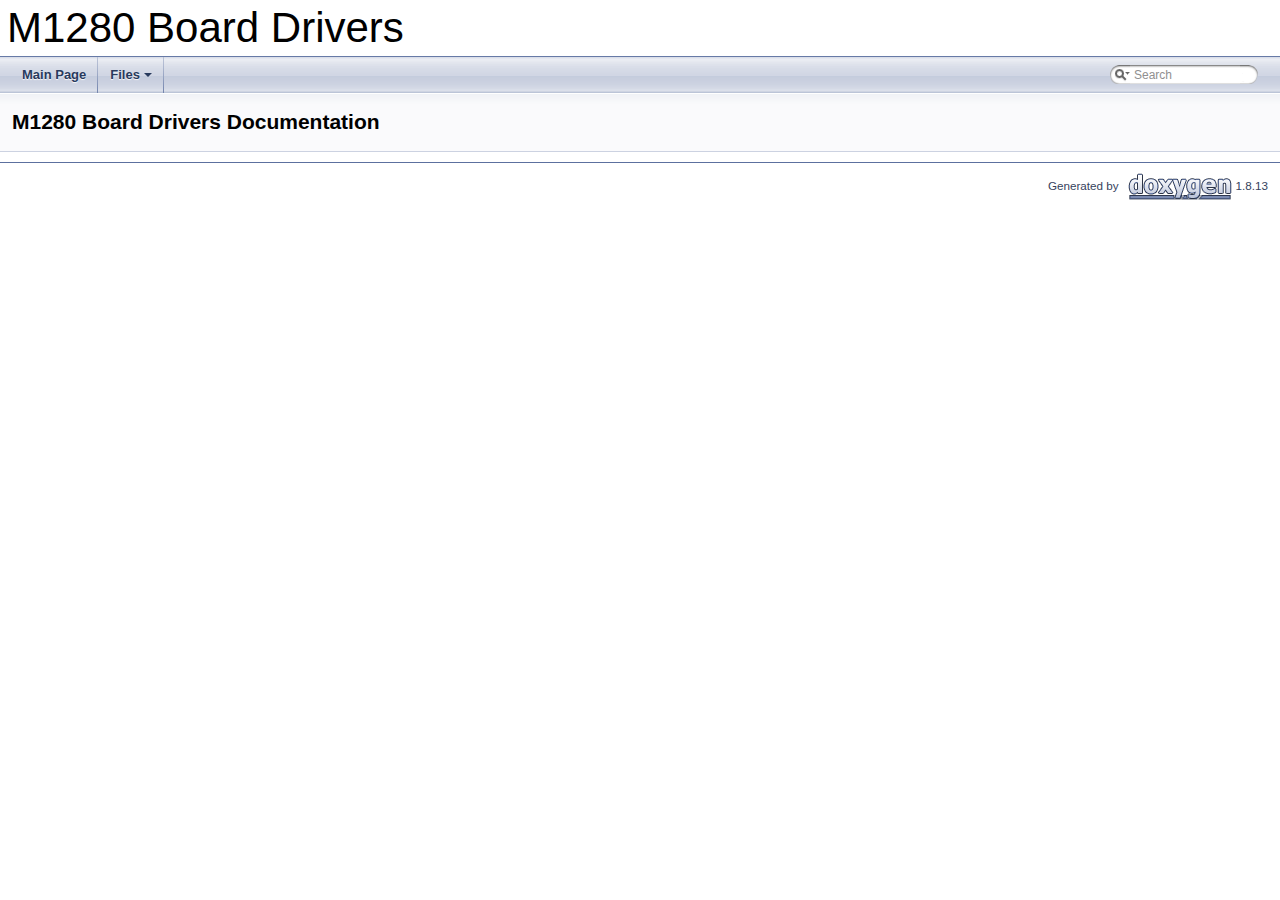
==== html/index.html @ ca5577d1 "Doxygen documentation generated" ====
<!DOCTYPE html PUBLIC "-//W3C//DTD XHTML 1.0 Transitional//EN" "http://www.w3.org/TR/xhtml1/DTD/xhtml1-transitional.dtd">
<html xmlns="http://www.w3.org/1999/xhtml">
<head>
<meta http-equiv="Content-Type" content="text/xhtml;charset=UTF-8"/>
<meta http-equiv="X-UA-Compatible" content="IE=9"/>
<meta name="generator" content="Doxygen 1.8.13"/>
<meta name="viewport" content="width=device-width, initial-scale=1"/>
<title>M1280 Board Drivers: Main Page</title>
<link href="tabs.css" rel="stylesheet" type="text/css"/>
<script type="text/javascript" src="jquery.js"></script>
<script type="text/javascript" src="dynsections.js"></script>
<link href="search/search.css" rel="stylesheet" type="text/css"/>
<script type="text/javascript" src="search/searchdata.js"></script>
<script type="text/javascript" src="search/search.js"></script>
<link href="doxygen.css" rel="stylesheet" type="text/css" />
</head>
<body>
<div id="top"><!-- do not remove this div, it is closed by doxygen! -->
<div id="titlearea">
<table cellspacing="0" cellpadding="0">
 <tbody>
 <tr style="height: 56px;">
  <td id="projectalign" style="padding-left: 0.5em;">
   <div id="projectname">M1280 Board Drivers
   </div>
  </td>
 </tr>
 </tbody>
</table>
</div>
<!-- end header part -->
<!-- Generated by Doxygen 1.8.13 -->
<script type="text/javascript">
var searchBox = new SearchBox("searchBox", "search",false,'Search');
</script>
<script type="text/javascript" src="menudata.js"></script>
<script type="text/javascript" src="menu.js"></script>
<script type="text/javascript">
$(function() {
  initMenu('',true,false,'search.php','Search');
  $(document).ready(function() { init_search(); });
});
</script>
<div id="main-nav"></div>
</div><!-- top -->
<!-- window showing the filter options -->
<div id="MSearchSelectWindow"
     onmouseover="return searchBox.OnSearchSelectShow()"
     onmouseout="return searchBox.OnSearchSelectHide()"
     onkeydown="return searchBox.OnSearchSelectKey(event)">
</div>

<!-- iframe showing the search results (closed by default) -->
<div id="MSearchResultsWindow">
<iframe src="javascript:void(0)" frameborder="0" 
        name="MSearchResults" id="MSearchResults">
</iframe>
</div>

<div class="header">
  <div class="headertitle">
<div class="title">M1280 Board Drivers Documentation</div>  </div>
</div><!--header-->
<div class="contents">
</div><!-- contents -->
<!-- start footer part -->
<hr class="footer"/><address class="footer"><small>
Generated by &#160;<a href="http://www.doxygen.org/index.html">
<img class="footer" src="doxygen.png" alt="doxygen"/>
</a> 1.8.13
</small></address>
</body>
</html>
---- html/tabs.css ----
.sm{position:relative;z-index:9999}.sm,.sm ul,.sm li{display:block;list-style:none;margin:0;padding:0;line-height:normal;direction:ltr;text-align:left;-webkit-tap-highlight-color:rgba(0,0,0,0)}.sm-rtl,.sm-rtl ul,.sm-rtl li{direction:rtl;text-align:right}.sm>li>h1,.sm>li>h2,.sm>li>h3,.sm>li>h4,.sm>li>h5,.sm>li>h6{margin:0;padding:0}.sm ul{display:none}.sm li,.sm a{position:relative}.sm a{display:block}.sm a.disabled{cursor:not-allowed}.sm:after{content:"\00a0";display:block;height:0;font:0/0 serif;clear:both;visibility:hidden;overflow:hidden}.sm,.sm *,.sm *:before,.sm *:after{-moz-box-sizing:border-box;-webkit-box-sizing:border-box;box-sizing:border-box}#doc-content{overflow:auto;display:block;padding:0;margin:0;-webkit-overflow-scrolling:touch}.sm-dox{background-image:url("tab_b.png")}.sm-dox a,.sm-dox a:focus,.sm-dox a:hover,.sm-dox a:active{padding:0 12px;padding-right:43px;font-family:"Lucida Grande","Geneva","Helvetica",Arial,sans-serif;font-size:13px;font-weight:bold;line-height:36px;text-decoration:none;text-shadow:0 1px 1px rgba(255,255,255,0.9);color:#283a5d;outline:0}.sm-dox a:hover{background-image:url("tab_a.png");background-repeat:repeat-x;color:white;text-shadow:0 1px 1px black}.sm-dox a.current{color:#d23600}.sm-dox a.disabled{color:#bbb}.sm-dox a span.sub-arrow{position:absolute;top:50%;margin-top:-14px;left:auto;right:3px;width:28px;height:28px;overflow:hidden;font:bold 12px/28px monospace!important;text-align:center;text-shadow:none;background:rgba(255,255,255,0.5);-moz-border-radius:5px;-webkit-border-radius:5px;border-radius:5px}.sm-dox a.highlighted span.sub-arrow:before{display:block;content:'-'}.sm-dox>li:first-child>a,.sm-dox>li:first-child>:not(ul) a{-moz-border-radius:5px 5px 0 0;-webkit-border-radius:5px;border-radius:5px 5px 0 0}.sm-dox>li:last-child>a,.sm-dox>li:last-child>*:not(ul) a,.sm-dox>li:last-child>ul,.sm-dox>li:last-child>ul>li:last-child>a,.sm-dox>li:last-child>ul>li:last-child>*:not(ul) a,.sm-dox>li:last-child>ul>li:last-child>ul,.sm-dox>li:last-child>ul>li:last-child>ul>li:last-child>a,.sm-dox>li:last-child>ul>li:last-child>ul>li:last-child>*:not(ul) a,.sm-dox>li:last-child>ul>li:last-child>ul>li:last-child>ul,.sm-dox>li:last-child>ul>li:last-child>ul>li:last-child>ul>li:last-child>a,.sm-dox>li:last-child>ul>li:last-child>ul>li:last-child>ul>li:last-child>*:not(ul) a,.sm-dox>li:last-child>ul>li:last-child>ul>li:last-child>ul>li:last-child>ul,.sm-dox>li:last-child>ul>li:last-child>ul>li:last-child>ul>li:last-child>ul>li:last-child>a,.sm-dox>li:last-child>ul>li:last-child>ul>li:last-child>ul>li:last-child>ul>li:last-child>*:not(ul) a,.sm-dox>li:last-child>ul>li:last-child>ul>li:last-child>ul>li:last-child>ul>li:last-child>ul{-moz-border-radius:0 0 5px 5px;-webkit-border-radius:0;border-radius:0 0 5px 5px}.sm-dox>li:last-child>a.highlighted,.sm-dox>li:last-child>*:not(ul) a.highlighted,.sm-dox>li:last-child>ul>li:last-child>a.highlighted,.sm-dox>li:last-child>ul>li:last-child>*:not(ul) a.highlighted,.sm-dox>li:last-child>ul>li:last-child>ul>li:last-child>a.highlighted,.sm-dox>li:last-child>ul>li:last-child>ul>li:last-child>*:not(ul) a.highlighted,.sm-dox>li:last-child>ul>li:last-child>ul>li:last-child>ul>li:last-child>a.highlighted,.sm-dox>li:last-child>ul>li:last-child>ul>li:last-child>ul>li:last-child>*:not(ul) a.highlighted,.sm-dox>li:last-child>ul>li:last-child>ul>li:last-child>ul>li:last-child>ul>li:last-child>a.highlighted,.sm-dox>li:last-child>ul>li:last-child>ul>li:last-child>ul>li:last-child>ul>li:last-child>*:not(ul) a.highlighted{-moz-border-radius:0;-webkit-border-radius:0;border-radius:0}.sm-dox ul{background:rgba(162,162,162,0.1)}.sm-dox ul a,.sm-dox ul a:focus,.sm-dox ul a:hover,.sm-dox ul a:active{font-size:12px;border-left:8px solid transparent;line-height:36px;text-shadow:none;background-color:white;background-image:none}.sm-dox ul a:hover{background-image:url("tab_a.png");background-repeat:repeat-x;color:white;text-shadow:0 1px 1px black}.sm-dox ul ul a,.sm-dox ul ul a:hover,.sm-dox ul ul a:focus,.sm-dox ul ul a:active{border-left:16px solid transparent}.sm-dox ul ul ul a,.sm-dox ul ul ul a:hover,.sm-dox ul ul ul a:focus,.sm-dox ul ul ul a:active{border-left:24px solid transparent}.sm-dox ul ul ul ul a,.sm-dox ul ul ul ul a:hover,.sm-dox ul ul ul ul a:focus,.sm-dox ul ul ul ul a:active{border-left:32px solid transparent}.sm-dox ul ul ul ul ul a,.sm-dox ul ul ul ul ul a:hover,.sm-dox ul ul ul ul ul a:focus,.sm-dox ul ul ul ul ul a:active{border-left:40px solid transparent}@media(min-width:768px){.sm-dox ul{position:absolute;width:12em}.sm-dox li{float:left}.sm-dox.sm-rtl li{float:right}.sm-dox ul li,.sm-dox.sm-rtl ul li,.sm-dox.sm-vertical li{float:none}.sm-dox a{white-space:nowrap}.sm-dox ul a,.sm-dox.sm-vertical a{white-space:normal}.sm-dox .sm-nowrap>li>a,.sm-dox .sm-nowrap>li>:not(ul) a{white-space:nowrap}.sm-dox{padding:0 10px;background-image:url("tab_b.png");line-height:36px}.sm-dox a span.sub-arrow{top:50%;margin-top:-2px;right:12px;width:0;height:0;border-width:4px;border-style:solid dashed dashed dashed;border-color:#283a5d transparent transparent transparent;background:transparent;-moz-border-radius:0;-webkit-border-radius:0;border-radius:0}.sm-dox a,.sm-dox a:focus,.sm-dox a:active,.sm-dox a:hover,.sm-dox a.highlighted{padding:0 12px;background-image:url("tab_s.png");background-repeat:no-repeat;background-position:right;-moz-border-radius:0!important;-webkit-border-radius:0;border-radius:0!important}.sm-dox a:hover{background-image:url("tab_a.png");background-repeat:repeat-x;color:white;text-shadow:0 1px 1px black}.sm-dox a:hover span.sub-arrow{border-color:white transparent transparent transparent}.sm-dox a.has-submenu{padding-right:24px}.sm-dox li{border-top:0}.sm-dox>li>ul:before,.sm-dox>li>ul:after{content:'';position:absolute;top:-18px;left:30px;width:0;height:0;overflow:hidden;border-width:9px;border-style:dashed dashed solid dashed;border-color:transparent transparent #bbb transparent}.sm-dox>li>ul:after{top:-16px;left:31px;border-width:8px;border-color:transparent transparent #fff transparent}.sm-dox ul{border:1px solid #bbb;padding:5px 0;background:#fff;-moz-border-radius:5px!important;-webkit-border-radius:5px;border-radius:5px!important;-moz-box-shadow:0 5px 9px rgba(0,0,0,0.2);-webkit-box-shadow:0 5px 9px rgba(0,0,0,0.2);box-shadow:0 5px 9px rgba(0,0,0,0.2)}.sm-dox ul a span.sub-arrow{right:8px;top:50%;margin-top:-5px;border-width:5px;border-color:transparent transparent transparent #555;border-style:dashed dashed dashed solid}.sm-dox ul a,.sm-dox ul a:hover,.sm-dox ul a:focus,.sm-dox ul a:active,.sm-dox ul a.highlighted{color:#555;background-image:none;border:0!important;color:#555;background-image:none}.sm-dox ul a:hover{background-image:url("tab_a.png");background-repeat:repeat-x;color:white;text-shadow:0 1px 1px black}.sm-dox ul a:hover span.sub-arrow{border-color:transparent transparent transparent white}.sm-dox span.scroll-up,.sm-dox span.scroll-down{position:absolute;display:none;visibility:hidden;overflow:hidden;background:#fff;height:36px}.sm-dox span.scroll-up:hover,.sm-dox span.scroll-down:hover{background:#eee}.sm-dox span.scroll-up:hover span.scroll-up-arrow,.sm-dox span.scroll-up:hover span.scroll-down-arrow{border-color:transparent transparent #d23600 transparent}.sm-dox span.scroll-down:hover span.scroll-down-arrow{border-color:#d23600 transparent transparent transparent}.sm-dox span.scroll-up-arrow,.sm-dox span.scroll-down-arrow{position:absolute;top:0;left:50%;margin-left:-6px;width:0;height:0;overflow:hidden;border-width:6px;border-style:dashed dashed solid dashed;border-color:transparent transparent #555 transparent}.sm-dox span.scroll-down-arrow{top:8px;border-style:solid dashed dashed dashed;border-color:#555 transparent transparent transparent}.sm-dox.sm-rtl a.has-submenu{padding-right:12px;padding-left:24px}.sm-dox.sm-rtl a span.sub-arrow{right:auto;left:12px}.sm-dox.sm-rtl.sm-vertical a.has-submenu{padding:10px 20px}.sm-dox.sm-rtl.sm-vertical a span.sub-arrow{right:auto;left:8px;border-style:dashed solid dashed dashed;border-color:transparent #555 transparent transparent}.sm-dox.sm-rtl>li>ul:before{left:auto;right:30px}.sm-dox.sm-rtl>li>ul:after{left:auto;right:31px}.sm-dox.sm-rtl ul a.has-submenu{padding:10px 20px!important}.sm-dox.sm-rtl ul a span.sub-arrow{right:auto;left:8px;border-style:dashed solid dashed dashed;border-color:transparent #555 transparent transparent}.sm-dox.sm-vertical{padding:10px 0;-moz-border-radius:5px;-webkit-border-radius:5px;border-radius:5px}.sm-dox.sm-vertical a{padding:10px 20px}.sm-dox.sm-vertical a:hover,.sm-dox.sm-vertical a:focus,.sm-dox.sm-vertical a:active,.sm-dox.sm-vertical a.highlighted{background:#fff}.sm-dox.sm-vertical a.disabled{background-image:url("tab_b.png")}.sm-dox.sm-vertical a span.sub-arrow{right:8px;top:50%;margin-top:-5px;border-width:5px;border-style:dashed dashed dashed solid;border-color:transparent transparent transparent #555}.sm-dox.sm-vertical>li>ul:before,.sm-dox.sm-vertical>li>ul:after{display:none}.sm-dox.sm-vertical ul a{padding:10px 20px}.sm-dox.sm-vertical ul a:hover,.sm-dox.sm-vertical ul a:focus,.sm-dox.sm-vertical ul a:active,.sm-dox.sm-vertical ul a.highlighted{background:#eee}.sm-dox.sm-vertical ul a.disabled{background:#fff}}
---- html/search/search.css ----
/*---------------- Search Box */

#FSearchBox {
    float: left;
}

#MSearchBox {
    white-space : nowrap;
    float: none;
    margin-top: 8px;
    right: 0px;
    width: 170px;
    height: 24px;
    z-index: 102;
}

#MSearchBox .left
{
    display:block;
    position:absolute;
    left:10px;
    width:20px;
    height:19px;
    background:url('search_l.png') no-repeat;
    background-position:right;
}

#MSearchSelect {
    display:block;
    position:absolute;
    width:20px;
    height:19px;
}

.left #MSearchSelect {
    left:4px;
}

.right #MSearchSelect {
    right:5px;
}

#MSearchField {
    display:block;
    position:absolute;
    height:19px;
    background:url('search_m.png') repeat-x;
    border:none;
    width:115px;
    margin-left:20px;
    padding-left:4px;
    color: #909090;
    outline: none;
    font: 9pt Arial, Verdana, sans-serif;
    -webkit-border-radius: 0px;
}

#FSearchBox #MSearchField {
    margin-left:15px;
}

#MSearchBox .right {
    display:block;
    position:absolute;
    right:10px;
    top:8px;
    width:20px;
    height:19px;
    background:url('search_r.png') no-repeat;
    background-position:left;
}

#MSearchClose {
    display: none;
    position: absolute;
    top: 4px;
    background : none;
    border: none;
    margin: 0px 4px 0px 0px;
    padding: 0px 0px;
    outline: none;
}

.left #MSearchClose {
    left: 6px;
}

.right #MSearchClose {
    right: 2px;
}

.MSearchBoxActive #MSearchField {
    color: #000000;
}

/*---------------- Search filter selection */

#MSearchSelectWindow {
    display: none;
    position: absolute;
    left: 0; top: 0;
    border: 1px solid #9DAAC6;
    background-color: #FAFAFC;
    z-index: 10001;
    padding-top: 4px;
    padding-bottom: 4px;
    -moz-border-radius: 4px;
    -webkit-border-top-left-radius: 4px;
    -webkit-border-top-right-radius: 4px;
    -webkit-border-bottom-left-radius: 4px;
    -webkit-border-bottom-right-radius: 4px;
    -webkit-box-shadow: 5px 5px 5px rgba(0, 0, 0, 0.15);
}

.SelectItem {
    font: 8pt Arial, Verdana, sans-serif;
    padding-left:  2px;
    padding-right: 12px;
    border: 0px;
}

span.SelectionMark {
    margin-right: 4px;
    font-family: monospace;
    outline-style: none;
    text-decoration: none;
}

a.SelectItem {
    display: block;
    outline-style: none;
    color: #000000; 
    text-decoration: none;
    padding-left:   6px;
    padding-right: 12px;
}

a.SelectItem:focus,
a.SelectItem:active {
    color: #000000; 
    outline-style: none;
    text-decoration: none;
}

a.SelectItem:hover {
    color: #FFFFFF;
    background-color: #4D5D83;
    outline-style: none;
    text-decoration: none;
    cursor: pointer;
    display: block;
}

/*---------------- Search results window */

iframe#MSearchResults {
    width: 60ex;
    height: 15em;
}

#MSearchResultsWindow {
    display: none;
    position: absolute;
    left: 0; top: 0;
    border: 1px solid #000;
    background-color: #F0F2F6;
    z-index:10000;
}

/* ----------------------------------- */


#SRIndex {
    clear:both; 
    padding-bottom: 15px;
}

.SREntry {
    font-size: 10pt;
    padding-left: 1ex;
}

.SRPage .SREntry {
    font-size: 8pt;
    padding: 1px 5px;
}

body.SRPage {
    margin: 5px 2px;
}

.SRChildren {
    padding-left: 3ex; padding-bottom: .5em 
}

.SRPage .SRChildren {
    display: none;
}

.SRSymbol {
    font-weight: bold; 
    color: #52648D;
    font-family: Arial, Verdana, sans-serif;
    text-decoration: none;
    outline: none;
}

a.SRScope {
    display: block;
    color: #52648D; 
    font-family: Arial, Verdana, sans-serif;
    text-decoration: none;
    outline: none;
}

a.SRSymbol:focus, a.SRSymbol:active,
a.SRScope:focus, a.SRScope:active {
    text-decoration: underline;
}

span.SRScope {
    padding-left: 4px;
}

.SRPage .SRStatus {
    padding: 2px 5px;
    font-size: 8pt;
    font-style: italic;
}

.SRResult {
    display: none;
}

DIV.searchresults {
    margin-left: 10px;
    margin-right: 10px;
}

/*---------------- External search page results */

.searchresult {
    background-color: #F2F3F7;
}

.pages b {
   color: white;
   padding: 5px 5px 3px 5px;
   background-image: url("../tab_a.png");
   background-repeat: repeat-x;
   text-shadow: 0 1px 1px #000000;
}

.pages {
    line-height: 17px;
    margin-left: 4px;
    text-decoration: none;
}

.hl {
    font-weight: bold;
}

#searchresults {
    margin-bottom: 20px;
}

.searchpages {
    margin-top: 10px;
}
---- html/doxygen.css ----
/* The standard CSS for doxygen 1.8.13 */

body, table, div, p, dl {
	font: 400 14px/22px Roboto,sans-serif;
}

p.reference, p.definition {
	font: 400 14px/22px Roboto,sans-serif;
}

/* @group Heading Levels */

h1.groupheader {
	font-size: 150%;
}

.title {
	font: 400 14px/28px Roboto,sans-serif;
	font-size: 150%;
	font-weight: bold;
	margin: 10px 2px;
}

h2.groupheader {
	border-bottom: 1px solid #96A3C1;
	color: #435274;
	font-size: 150%;
	font-weight: normal;
	margin-top: 1.75em;
	padding-top: 8px;
	padding-bottom: 4px;
	width: 100%;
}

h3.groupheader {
	font-size: 100%;
}

h1, h2, h3, h4, h5, h6 {
	-webkit-transition: text-shadow 0.5s linear;
	-moz-transition: text-shadow 0.5s linear;
	-ms-transition: text-shadow 0.5s linear;
	-o-transition: text-shadow 0.5s linear;
	transition: text-shadow 0.5s linear;
	margin-right: 15px;
}

h1.glow, h2.glow, h3.glow, h4.glow, h5.glow, h6.glow {
	text-shadow: 0 0 15px cyan;
}

dt {
	font-weight: bold;
}

div.multicol {
	-moz-column-gap: 1em;
	-webkit-column-gap: 1em;
	-moz-column-count: 3;
	-webkit-column-count: 3;
}

p.startli, p.startdd {
	margin-top: 2px;
}

p.starttd {
	margin-top: 0px;
}

p.endli {
	margin-bottom: 0px;
}

p.enddd {
	margin-bottom: 4px;
}

p.endtd {
	margin-bottom: 2px;
}

/* @end */

caption {
	font-weight: bold;
}

span.legend {
        font-size: 70%;
        text-align: center;
}

h3.version {
        font-size: 90%;
        text-align: center;
}

div.qindex, div.navtab{
	background-color: #EEF0F5;
	border: 1px solid #AFB9D0;
	text-align: center;
}

div.qindex, div.navpath {
	width: 100%;
	line-height: 140%;
}

div.navtab {
	margin-right: 15px;
}

/* @group Link Styling */

a {
	color: #4D5D83;
	font-weight: normal;
	text-decoration: none;
}

.contents a:visited {
	color: #586B97;
}

a:hover {
	text-decoration: underline;
}

a.qindex {
	font-weight: bold;
}

a.qindexHL {
	font-weight: bold;
	background-color: #A8B3CC;
	color: #ffffff;
	border: 1px double #95A2C1;
}

.contents a.qindexHL:visited {
        color: #ffffff;
}

a.el {
	font-weight: bold;
}

a.elRef {
}

a.code, a.code:visited, a.line, a.line:visited {
	color: #4665A2; 
}

a.codeRef, a.codeRef:visited, a.lineRef, a.lineRef:visited {
	color: #4665A2; 
}

/* @end */

dl.el {
	margin-left: -1cm;
}

pre.fragment {
        border: 1px solid #C4CFE5;
        background-color: #FBFCFD;
        padding: 4px 6px;
        margin: 4px 8px 4px 2px;
        overflow: auto;
        word-wrap: break-word;
        font-size:  9pt;
        line-height: 125%;
        font-family: monospace, fixed;
        font-size: 105%;
}

div.fragment {
        padding: 0px;
        margin: 4px 8px 4px 2px;
	background-color: #FCFCFD;
	border: 1px solid #CCD2E1;
}

div.line {
	font-family: monospace, fixed;
        font-size: 13px;
	min-height: 13px;
	line-height: 1.0;
	text-wrap: unrestricted;
	white-space: -moz-pre-wrap; /* Moz */
	white-space: -pre-wrap;     /* Opera 4-6 */
	white-space: -o-pre-wrap;   /* Opera 7 */
	white-space: pre-wrap;      /* CSS3  */
	word-wrap: break-word;      /* IE 5.5+ */
	text-indent: -53px;
	padding-left: 53px;
	padding-bottom: 0px;
	margin: 0px;
	-webkit-transition-property: background-color, box-shadow;
	-webkit-transition-duration: 0.5s;
	-moz-transition-property: background-color, box-shadow;
	-moz-transition-duration: 0.5s;
	-ms-transition-property: background-color, box-shadow;
	-ms-transition-duration: 0.5s;
	-o-transition-property: background-color, box-shadow;
	-o-transition-duration: 0.5s;
	transition-property: background-color, box-shadow;
	transition-duration: 0.5s;
}

div.line:after {
    content:"\000A";
    white-space: pre;
}

div.line.glow {
	background-color: cyan;
	box-shadow: 0 0 10px cyan;
}


span.lineno {
	padding-right: 4px;
	text-align: right;
	border-right: 2px solid #0F0;
	background-color: #E8E8E8;
        white-space: pre;
}
span.lineno a {
	background-color: #D8D8D8;
}

span.lineno a:hover {
	background-color: #C8C8C8;
}

.lineno {
	-webkit-touch-callout: none;
	-webkit-user-select: none;
	-khtml-user-select: none;
	-moz-user-select: none;
	-ms-user-select: none;
	user-select: none;
}

div.ah, span.ah {
	background-color: black;
	font-weight: bold;
	color: #ffffff;
	margin-bottom: 3px;
	margin-top: 3px;
	padding: 0.2em;
	border: solid thin #333;
	border-radius: 0.5em;
	-webkit-border-radius: .5em;
	-moz-border-radius: .5em;
	box-shadow: 2px 2px 3px #999;
	-webkit-box-shadow: 2px 2px 3px #999;
	-moz-box-shadow: rgba(0, 0, 0, 0.15) 2px 2px 2px;
	background-image: -webkit-gradient(linear, left top, left bottom, from(#eee), to(#000),color-stop(0.3, #444));
	background-image: -moz-linear-gradient(center top, #eee 0%, #444 40%, #000 110%);
}

div.classindex ul {
        list-style: none;
        padding-left: 0;
}

div.classindex span.ai {
        display: inline-block;
}

div.groupHeader {
	margin-left: 16px;
	margin-top: 12px;
	font-weight: bold;
}

div.groupText {
	margin-left: 16px;
	font-style: italic;
}

body {
	background-color: white;
	color: black;
        margin: 0;
}

div.contents {
	margin-top: 10px;
	margin-left: 12px;
	margin-right: 8px;
}

td.indexkey {
	background-color: #EEF0F5;
	font-weight: bold;
	border: 1px solid #CCD2E1;
	margin: 2px 0px 2px 0;
	padding: 2px 10px;
        white-space: nowrap;
        vertical-align: top;
}

td.indexvalue {
	background-color: #EEF0F5;
	border: 1px solid #CCD2E1;
	padding: 2px 10px;
	margin: 2px 0px;
}

tr.memlist {
	background-color: #F0F2F6;
}

p.formulaDsp {
	text-align: center;
}

img.formulaDsp {
	
}

img.formulaInl {
	vertical-align: middle;
}

div.center {
	text-align: center;
        margin-top: 0px;
        margin-bottom: 0px;
        padding: 0px;
}

div.center img {
	border: 0px;
}

address.footer {
	text-align: right;
	padding-right: 12px;
}

img.footer {
	border: 0px;
	vertical-align: middle;
}

/* @group Code Colorization */

span.keyword {
	color: #008000
}

span.keywordtype {
	color: #604020
}

span.keywordflow {
	color: #e08000
}

span.comment {
	color: #800000
}

span.preprocessor {
	color: #806020
}

span.stringliteral {
	color: #002080
}

span.charliteral {
	color: #008080
}

span.vhdldigit { 
	color: #ff00ff 
}

span.vhdlchar { 
	color: #000000 
}

span.vhdlkeyword { 
	color: #700070 
}

span.vhdllogic { 
	color: #ff0000 
}

blockquote {
        background-color: #F8F9FB;
        border-left: 2px solid #A8B3CC;
        margin: 0 24px 0 4px;
        padding: 0 12px 0 16px;
}

/* @end */

/*
.search {
	color: #003399;
	font-weight: bold;
}

form.search {
	margin-bottom: 0px;
	margin-top: 0px;
}

input.search {
	font-size: 75%;
	color: #000080;
	font-weight: normal;
	background-color: #e8eef2;
}
*/

td.tiny {
	font-size: 75%;
}

.dirtab {
	padding: 4px;
	border-collapse: collapse;
	border: 1px solid #AFB9D0;
}

th.dirtab {
	background: #EEF0F5;
	font-weight: bold;
}

hr {
	height: 0px;
	border: none;
	border-top: 1px solid #5C709F;
}

hr.footer {
	height: 1px;
}

/* @group Member Descriptions */

table.memberdecls {
	border-spacing: 0px;
	padding: 0px;
}

.memberdecls td, .fieldtable tr {
	-webkit-transition-property: background-color, box-shadow;
	-webkit-transition-duration: 0.5s;
	-moz-transition-property: background-color, box-shadow;
	-moz-transition-duration: 0.5s;
	-ms-transition-property: background-color, box-shadow;
	-ms-transition-duration: 0.5s;
	-o-transition-property: background-color, box-shadow;
	-o-transition-duration: 0.5s;
	transition-property: background-color, box-shadow;
	transition-duration: 0.5s;
}

.memberdecls td.glow, .fieldtable tr.glow {
	background-color: cyan;
	box-shadow: 0 0 15px cyan;
}

.mdescLeft, .mdescRight,
.memItemLeft, .memItemRight,
.memTemplItemLeft, .memTemplItemRight, .memTemplParams {
	background-color: #FAFAFC;
	border: none;
	margin: 4px;
	padding: 1px 0 0 8px;
}

.mdescLeft, .mdescRight {
	padding: 0px 8px 4px 8px;
	color: #555;
}

.memSeparator {
        border-bottom: 1px solid #DEE4F0;
        line-height: 1px;
        margin: 0px;
        padding: 0px;
}

.memItemLeft, .memTemplItemLeft {
        white-space: nowrap;
}

.memItemRight {
	width: 100%;
}

.memTemplParams {
	color: #586B97;
        white-space: nowrap;
	font-size: 80%;
}

/* @end */

/* @group Member Details */

/* Styles for detailed member documentation */

.memtitle {
	padding: 8px;
	border-top: 1px solid #B3BCD2;
	border-left: 1px solid #B3BCD2;
	border-right: 1px solid #B3BCD2;
	border-top-right-radius: 4px;
	border-top-left-radius: 4px;
	margin-bottom: -1px;
	background-image: url('nav_f.png');
	background-repeat: repeat-x;
	background-color: #E6E9F0;
	line-height: 1.25;
	font-weight: 300;
	float:left;
}

.permalink
{
        font-size: 65%;
        display: inline-block;
        vertical-align: middle;
}

.memtemplate {
	font-size: 80%;
	color: #586B97;
	font-weight: normal;
	margin-left: 9px;
}

.memnav {
	background-color: #EEF0F5;
	border: 1px solid #AFB9D0;
	text-align: center;
	margin: 2px;
	margin-right: 15px;
	padding: 2px;
}

.mempage {
	width: 100%;
}

.memitem {
	padding: 0;
	margin-bottom: 10px;
	margin-right: 5px;
        -webkit-transition: box-shadow 0.5s linear;
        -moz-transition: box-shadow 0.5s linear;
        -ms-transition: box-shadow 0.5s linear;
        -o-transition: box-shadow 0.5s linear;
        transition: box-shadow 0.5s linear;
        display: table !important;
        width: 100%;
}

.memitem.glow {
         box-shadow: 0 0 15px cyan;
}

.memname {
        font-weight: 400;
        margin-left: 6px;
}

.memname td {
	vertical-align: bottom;
}

.memproto, dl.reflist dt {
        border-top: 1px solid #B3BCD2;
        border-left: 1px solid #B3BCD2;
        border-right: 1px solid #B3BCD2;
        padding: 6px 0px 6px 0px;
        color: #2F3951;
        font-weight: bold;
        text-shadow: 0px 1px 1px rgba(255, 255, 255, 0.9);
        background-color: #E3E6EE;
        /* opera specific markup */
        box-shadow: 5px 5px 5px rgba(0, 0, 0, 0.15);
        border-top-right-radius: 4px;
        /* firefox specific markup */
        -moz-box-shadow: rgba(0, 0, 0, 0.15) 5px 5px 5px;
        -moz-border-radius-topright: 4px;
        /* webkit specific markup */
        -webkit-box-shadow: 5px 5px 5px rgba(0, 0, 0, 0.15);
        -webkit-border-top-right-radius: 4px;

}

.overload {
        font-family: "courier new",courier,monospace;
	font-size: 65%;
}

.memdoc, dl.reflist dd {
        border-bottom: 1px solid #B3BCD2;      
        border-left: 1px solid #B3BCD2;      
        border-right: 1px solid #B3BCD2; 
        padding: 6px 10px 2px 10px;
        background-color: #FCFCFD;
        border-top-width: 0;
        background-image:url('nav_g.png');
        background-repeat:repeat-x;
        background-color: #FFFFFF;
        /* opera specific markup */
        border-bottom-left-radius: 4px;
        border-bottom-right-radius: 4px;
        box-shadow: 5px 5px 5px rgba(0, 0, 0, 0.15);
        /* firefox specific markup */
        -moz-border-radius-bottomleft: 4px;
        -moz-border-radius-bottomright: 4px;
        -moz-box-shadow: rgba(0, 0, 0, 0.15) 5px 5px 5px;
        /* webkit specific markup */
        -webkit-border-bottom-left-radius: 4px;
        -webkit-border-bottom-right-radius: 4px;
        -webkit-box-shadow: 5px 5px 5px rgba(0, 0, 0, 0.15);
}

dl.reflist dt {
        padding: 5px;
}

dl.reflist dd {
        margin: 0px 0px 10px 0px;
        padding: 5px;
}

.paramkey {
	text-align: right;
}

.paramtype {
	white-space: nowrap;
}

.paramname {
	color: #602020;
	white-space: nowrap;
}
.paramname em {
	font-style: normal;
}
.paramname code {
        line-height: 14px;
}

.params, .retval, .exception, .tparams {
        margin-left: 0px;
        padding-left: 0px;
}       

.params .paramname, .retval .paramname {
        font-weight: bold;
        vertical-align: top;
}
        
.params .paramtype {
        font-style: italic;
        vertical-align: top;
}       
        
.params .paramdir {
        font-family: "courier new",courier,monospace;
        vertical-align: top;
}

table.mlabels {
	border-spacing: 0px;
}

td.mlabels-left {
	width: 100%;
	padding: 0px;
}

td.mlabels-right {
	vertical-align: bottom;
	padding: 0px;
	white-space: nowrap;
}

span.mlabels {
        margin-left: 8px;
}

span.mlabel {
        background-color: #8392B6;
        border-top:1px solid #677AA6;
        border-left:1px solid #677AA6;
        border-right:1px solid #CCD2E1;
        border-bottom:1px solid #CCD2E1;
	text-shadow: none;
	color: white;
	margin-right: 4px;
	padding: 2px 3px;
	border-radius: 3px;
	font-size: 7pt;
	white-space: nowrap;
	vertical-align: middle;
}



/* @end */

/* these are for tree view inside a (index) page */

div.directory {
        margin: 10px 0px;
        border-top: 1px solid #A8B3CC;
        border-bottom: 1px solid #A8B3CC;
        width: 100%;
}

.directory table {
        border-collapse:collapse;
}

.directory td {
        margin: 0px;
        padding: 0px;
	vertical-align: top;
}

.directory td.entry {
        white-space: nowrap;
        padding-right: 6px;
	padding-top: 3px;
}

.directory td.entry a {
        outline:none;
}

.directory td.entry a img {
        border: none;
}

.directory td.desc {
        width: 100%;
        padding-left: 6px;
	padding-right: 6px;
	padding-top: 3px;
	border-left: 1px solid rgba(0,0,0,0.05);
}

.directory tr.even {
	padding-left: 6px;
	background-color: #F8F9FB;
}

.directory img {
	vertical-align: -30%;
}

.directory .levels {
        white-space: nowrap;
        width: 100%;
        text-align: right;
        font-size: 9pt;
}

.directory .levels span {
        cursor: pointer;
        padding-left: 2px;
        padding-right: 2px;
	color: #4D5D83;
}

.arrow {
    color: #A8B3CC;
    -webkit-user-select: none;
    -khtml-user-select: none;
    -moz-user-select: none;
    -ms-user-select: none;
    user-select: none;
    cursor: pointer;
    font-size: 80%;
    display: inline-block;
    width: 16px;
    height: 22px;
}

.icon {
    font-family: Arial, Helvetica;
    font-weight: bold;
    font-size: 12px;
    height: 14px;
    width: 16px;
    display: inline-block;
    background-color: #8392B6;
    color: white;
    text-align: center;
    border-radius: 4px;
    margin-left: 2px;
    margin-right: 2px;
}

.icona {
    width: 24px;
    height: 22px;
    display: inline-block;
}

.iconfopen {
    width: 24px;
    height: 18px;
    margin-bottom: 4px;
    background-image:url('folderopen.png');
    background-position: 0px -4px;
    background-repeat: repeat-y;
    vertical-align:top;
    display: inline-block;
}

.iconfclosed {
    width: 24px;
    height: 18px;
    margin-bottom: 4px;
    background-image:url('folderclosed.png');
    background-position: 0px -4px;
    background-repeat: repeat-y;
    vertical-align:top;
    display: inline-block;
}

.icondoc {
    width: 24px;
    height: 18px;
    margin-bottom: 4px;
    background-image:url('doc.png');
    background-position: 0px -4px;
    background-repeat: repeat-y;
    vertical-align:top;
    display: inline-block;
}

table.directory {
    font: 400 14px Roboto,sans-serif;
}

/* @end */

div.dynheader {
        margin-top: 8px;
	-webkit-touch-callout: none;
	-webkit-user-select: none;
	-khtml-user-select: none;
	-moz-user-select: none;
	-ms-user-select: none;
	user-select: none;
}

address {
	font-style: normal;
	color: #36425D;
}

table.doxtable caption {
	caption-side: top;
}

table.doxtable {
	border-collapse:collapse;
        margin-top: 4px;
        margin-bottom: 4px;
}

table.doxtable td, table.doxtable th {
	border: 1px solid #394662;
	padding: 3px 7px 2px;
}

table.doxtable th {
	background-color: #465578;
	color: #FFFFFF;
	font-size: 110%;
	padding-bottom: 4px;
	padding-top: 5px;
}

table.fieldtable {
        /*width: 100%;*/
        margin-bottom: 10px;
        border: 1px solid #B3BCD2;
        border-spacing: 0px;
        -moz-border-radius: 4px;
        -webkit-border-radius: 4px;
        border-radius: 4px;
        -moz-box-shadow: rgba(0, 0, 0, 0.15) 2px 2px 2px;
        -webkit-box-shadow: 2px 2px 2px rgba(0, 0, 0, 0.15);
        box-shadow: 2px 2px 2px rgba(0, 0, 0, 0.15);
}

.fieldtable td, .fieldtable th {
        padding: 3px 7px 2px;
}

.fieldtable td.fieldtype, .fieldtable td.fieldname {
        white-space: nowrap;
        border-right: 1px solid #B3BCD2;
        border-bottom: 1px solid #B3BCD2;
        vertical-align: top;
}

.fieldtable td.fieldname {
        padding-top: 3px;
}

.fieldtable td.fielddoc {
        border-bottom: 1px solid #B3BCD2;
        /*width: 100%;*/
}

.fieldtable td.fielddoc p:first-child {
        margin-top: 0px;
}       
        
.fieldtable td.fielddoc p:last-child {
        margin-bottom: 2px;
}

.fieldtable tr:last-child td {
        border-bottom: none;
}

.fieldtable th {
        background-image:url('nav_f.png');
        background-repeat:repeat-x;
        background-color: #E6E9F0;
        font-size: 90%;
        color: #2F3951;
        padding-bottom: 4px;
        padding-top: 5px;
        text-align:left;
        font-weight: 400;
        -moz-border-radius-topleft: 4px;
        -moz-border-radius-topright: 4px;
        -webkit-border-top-left-radius: 4px;
        -webkit-border-top-right-radius: 4px;
        border-top-left-radius: 4px;
        border-top-right-radius: 4px;
        border-bottom: 1px solid #B3BCD2;
}


.tabsearch {
	top: 0px;
	left: 10px;
	height: 36px;
	background-image: url('tab_b.png');
	z-index: 101;
	overflow: hidden;
	font-size: 13px;
}

.navpath ul
{
	font-size: 11px;
	background-image:url('tab_b.png');
	background-repeat:repeat-x;
	background-position: 0 -5px;
	height:30px;
	line-height:30px;
	color:#98A5C3;
	border:solid 1px #CAD0E0;
	overflow:hidden;
	margin:0px;
	padding:0px;
}

.navpath li
{
	list-style-type:none;
	float:left;
	padding-left:10px;
	padding-right:15px;
	background-image:url('bc_s.png');
	background-repeat:no-repeat;
	background-position:right;
	color:#445375;
}

.navpath li.navelem a
{
	height:32px;
	display:block;
	text-decoration: none;
	outline: none;
	color: #333F58;
	font-family: 'Lucida Grande',Geneva,Helvetica,Arial,sans-serif;
	text-shadow: 0px 1px 1px rgba(255, 255, 255, 0.9);
	text-decoration: none;        
}

.navpath li.navelem a:hover
{
	color:#7A8AB1;
}

.navpath li.footer
{
        list-style-type:none;
        float:right;
        padding-left:10px;
        padding-right:15px;
        background-image:none;
        background-repeat:no-repeat;
        background-position:right;
        color:#445375;
        font-size: 8pt;
}


div.summary
{
	float: right;
	font-size: 8pt;
	padding-right: 5px;
	width: 50%;
	text-align: right;
}       

div.summary a
{
	white-space: nowrap;
}

table.classindex
{
        margin: 10px;
        white-space: nowrap;
        margin-left: 3%;
        margin-right: 3%;
        width: 94%;
        border: 0;
        border-spacing: 0; 
        padding: 0;
}

div.ingroups
{
	font-size: 8pt;
	width: 50%;
	text-align: left;
}

div.ingroups a
{
	white-space: nowrap;
}

div.header
{
        background-image:url('nav_h.png');
        background-repeat:repeat-x;
	background-color: #FAFAFC;
	margin:  0px;
	border-bottom: 1px solid #CCD2E1;
}

div.headertitle
{
	padding: 5px 5px 5px 10px;
}

dl
{
        padding: 0 0 0 10px;
}

/* dl.note, dl.warning, dl.attention, dl.pre, dl.post, dl.invariant, dl.deprecated, dl.todo, dl.test, dl.bug */
dl.section
{
	margin-left: 0px;
	padding-left: 0px;
}

dl.note
{
        margin-left:-7px;
        padding-left: 3px;
        border-left:4px solid;
        border-color: #D0C000;
}

dl.warning, dl.attention
{
        margin-left:-7px;
        padding-left: 3px;
        border-left:4px solid;
        border-color: #FF0000;
}

dl.pre, dl.post, dl.invariant
{
        margin-left:-7px;
        padding-left: 3px;
        border-left:4px solid;
        border-color: #00D000;
}

dl.deprecated
{
        margin-left:-7px;
        padding-left: 3px;
        border-left:4px solid;
        border-color: #505050;
}

dl.todo
{
        margin-left:-7px;
        padding-left: 3px;
        border-left:4px solid;
        border-color: #00C0E0;
}

dl.test
{
        margin-left:-7px;
        padding-left: 3px;
        border-left:4px solid;
        border-color: #3030E0;
}

dl.bug
{
        margin-left:-7px;
        padding-left: 3px;
        border-left:4px solid;
        border-color: #C08050;
}

dl.section dd {
	margin-bottom: 6px;
}


#projectlogo
{
	text-align: center;
	vertical-align: bottom;
	border-collapse: separate;
}
 
#projectlogo img
{ 
	border: 0px none;
}
 
#projectalign
{
        vertical-align: middle;
}

#projectname
{
	font: 300% Tahoma, Arial,sans-serif;
	margin: 0px;
	padding: 2px 0px;
}
    
#projectbrief
{
	font: 120% Tahoma, Arial,sans-serif;
	margin: 0px;
	padding: 0px;
}

#projectnumber
{
	font: 50% Tahoma, Arial,sans-serif;
	margin: 0px;
	padding: 0px;
}

#titlearea
{
	padding: 0px;
	margin: 0px;
	width: 100%;
	border-bottom: 1px solid #677AA6;
}

.image
{
        text-align: center;
}

.dotgraph
{
        text-align: center;
}

.mscgraph
{
        text-align: center;
}

.plantumlgraph
{
        text-align: center;
}

.diagraph
{
        text-align: center;
}

.caption
{
	font-weight: bold;
}

div.zoom
{
	border: 1px solid #9DAAC6;
}

dl.citelist {
        margin-bottom:50px;
}

dl.citelist dt {
        color:#404E6F;
        float:left;
        font-weight:bold;
        margin-right:10px;
        padding:5px;
}

dl.citelist dd {
        margin:2px 0;
        padding:5px 0;
}

div.toc {
        padding: 14px 25px;
        background-color: #F6F7F9;
        border: 1px solid #DDE1EB;
        border-radius: 7px 7px 7px 7px;
        float: right;
        height: auto;
        margin: 0 8px 10px 10px;
        width: 200px;
}

div.toc li {
        background: url("bdwn.png") no-repeat scroll 0 5px transparent;
        font: 10px/1.2 Verdana,DejaVu Sans,Geneva,sans-serif;
        margin-top: 5px;
        padding-left: 10px;
        padding-top: 2px;
}

div.toc h3 {
        font: bold 12px/1.2 Arial,FreeSans,sans-serif;
	color: #586B97;
        border-bottom: 0 none;
        margin: 0;
}

div.toc ul {
        list-style: none outside none;
        border: medium none;
        padding: 0px;
}       

div.toc li.level1 {
        margin-left: 0px;
}

div.toc li.level2 {
        margin-left: 15px;
}

div.toc li.level3 {
        margin-left: 30px;
}

div.toc li.level4 {
        margin-left: 45px;
}

.inherit_header {
        font-weight: bold;
        color: gray;
        cursor: pointer;
	-webkit-touch-callout: none;
	-webkit-user-select: none;
	-khtml-user-select: none;
	-moz-user-select: none;
	-ms-user-select: none;
	user-select: none;
}

.inherit_header td {
        padding: 6px 0px 2px 5px;
}

.inherit {
        display: none;
}

tr.heading h2 {
        margin-top: 12px;
        margin-bottom: 4px;
}

/* tooltip related style info */

.ttc {
        position: absolute;
        display: none;
}

#powerTip {
	cursor: default;
	white-space: nowrap;
	background-color: white;
	border: 1px solid gray;
	border-radius: 4px 4px 4px 4px;
	box-shadow: 1px 1px 7px gray;
	display: none;
	font-size: smaller;
	max-width: 80%;
	opacity: 0.9;
	padding: 1ex 1em 1em;
	position: absolute;
	z-index: 2147483647;
}

#powerTip div.ttdoc {
        color: grey;
	font-style: italic;
}

#powerTip div.ttname a {
        font-weight: bold;
}

#powerTip div.ttname {
        font-weight: bold;
}

#powerTip div.ttdeci {
        color: #006318;
}

#powerTip div {
        margin: 0px;
        padding: 0px;
        font: 12px/16px Roboto,sans-serif;
}

#powerTip:before, #powerTip:after {
	content: "";
	position: absolute;
	margin: 0px;
}

#powerTip.n:after,  #powerTip.n:before,
#powerTip.s:after,  #powerTip.s:before,
#powerTip.w:after,  #powerTip.w:before,
#powerTip.e:after,  #powerTip.e:before,
#powerTip.ne:after, #powerTip.ne:before,
#powerTip.se:after, #powerTip.se:before,
#powerTip.nw:after, #powerTip.nw:before,
#powerTip.sw:after, #powerTip.sw:before {
	border: solid transparent;
	content: " ";
	height: 0;
	width: 0;
	position: absolute;
}

#powerTip.n:after,  #powerTip.s:after,
#powerTip.w:after,  #powerTip.e:after,
#powerTip.nw:after, #powerTip.ne:after,
#powerTip.sw:after, #powerTip.se:after {
	border-color: rgba(255, 255, 255, 0);
}

#powerTip.n:before,  #powerTip.s:before,
#powerTip.w:before,  #powerTip.e:before,
#powerTip.nw:before, #powerTip.ne:before,
#powerTip.sw:before, #powerTip.se:before {
	border-color: rgba(128, 128, 128, 0);
}

#powerTip.n:after,  #powerTip.n:before,
#powerTip.ne:after, #powerTip.ne:before,
#powerTip.nw:after, #powerTip.nw:before {
	top: 100%;
}

#powerTip.n:after, #powerTip.ne:after, #powerTip.nw:after {
	border-top-color: #ffffff;
	border-width: 10px;
	margin: 0px -10px;
}
#powerTip.n:before {
	border-top-color: #808080;
	border-width: 11px;
	margin: 0px -11px;
}
#powerTip.n:after, #powerTip.n:before {
	left: 50%;
}

#powerTip.nw:after, #powerTip.nw:before {
	right: 14px;
}

#powerTip.ne:after, #powerTip.ne:before {
	left: 14px;
}

#powerTip.s:after,  #powerTip.s:before,
#powerTip.se:after, #powerTip.se:before,
#powerTip.sw:after, #powerTip.sw:before {
	bottom: 100%;
}

#powerTip.s:after, #powerTip.se:after, #powerTip.sw:after {
	border-bottom-color: #ffffff;
	border-width: 10px;
	margin: 0px -10px;
}

#powerTip.s:before, #powerTip.se:before, #powerTip.sw:before {
	border-bottom-color: #808080;
	border-width: 11px;
	margin: 0px -11px;
}

#powerTip.s:after, #powerTip.s:before {
	left: 50%;
}

#powerTip.sw:after, #powerTip.sw:before {
	right: 14px;
}

#powerTip.se:after, #powerTip.se:before {
	left: 14px;
}

#powerTip.e:after, #powerTip.e:before {
	left: 100%;
}
#powerTip.e:after {
	border-left-color: #ffffff;
	border-width: 10px;
	top: 50%;
	margin-top: -10px;
}
#powerTip.e:before {
	border-left-color: #808080;
	border-width: 11px;
	top: 50%;
	margin-top: -11px;
}

#powerTip.w:after, #powerTip.w:before {
	right: 100%;
}
#powerTip.w:after {
	border-right-color: #ffffff;
	border-width: 10px;
	top: 50%;
	margin-top: -10px;
}
#powerTip.w:before {
	border-right-color: #808080;
	border-width: 11px;
	top: 50%;
	margin-top: -11px;
}

@media print
{
  #top { display: none; }
  #side-nav { display: none; }
  #nav-path { display: none; }
  body { overflow:visible; }
  h1, h2, h3, h4, h5, h6 { page-break-after: avoid; }
  .summary { display: none; }
  .memitem { page-break-inside: avoid; }
  #doc-content
  {
    margin-left:0 !important;
    height:auto !important;
    width:auto !important;
    overflow:inherit;
    display:inline;
  }
}

/* @group Markdown */

/*
table.markdownTable {
	border-collapse:collapse;
        margin-top: 4px;
        margin-bottom: 4px;
}

table.markdownTable td, table.markdownTable th {
	border: 1px solid #394662;
	padding: 3px 7px 2px;
}

table.markdownTableHead tr {
}

table.markdownTableBodyLeft td, table.markdownTable th {
	border: 1px solid #394662;
	padding: 3px 7px 2px;
}

th.markdownTableHeadLeft th.markdownTableHeadRight th.markdownTableHeadCenter th.markdownTableHeadNone {
	background-color: #465578;
	color: #FFFFFF;
	font-size: 110%;
	padding-bottom: 4px;
	padding-top: 5px;
}

th.markdownTableHeadLeft {
	text-align: left
}

th.markdownTableHeadRight {
	text-align: right
}

th.markdownTableHeadCenter {
	text-align: center
}
*/

table.markdownTable {
	border-collapse:collapse;
        margin-top: 4px;
        margin-bottom: 4px;
}

table.markdownTable td, table.markdownTable th {
	border: 1px solid #394662;
	padding: 3px 7px 2px;
}

table.markdownTable tr {
}

th.markdownTableHeadLeft, th.markdownTableHeadRight, th.markdownTableHeadCenter, th.markdownTableHeadNone {
	background-color: #374F7F;
	color: #FFFFFF;
	font-size: 110%;
	padding-bottom: 4px;
	padding-top: 5px;
}

th.markdownTableHeadLeft, td.markdownTableBodyLeft {
	text-align: left
}

th.markdownTableHeadRight, td.markdownTableBodyRight {
	text-align: right
}

th.markdownTableHeadCenter, td.markdownTableBodyCenter {
	text-align: center
}


/* @end */
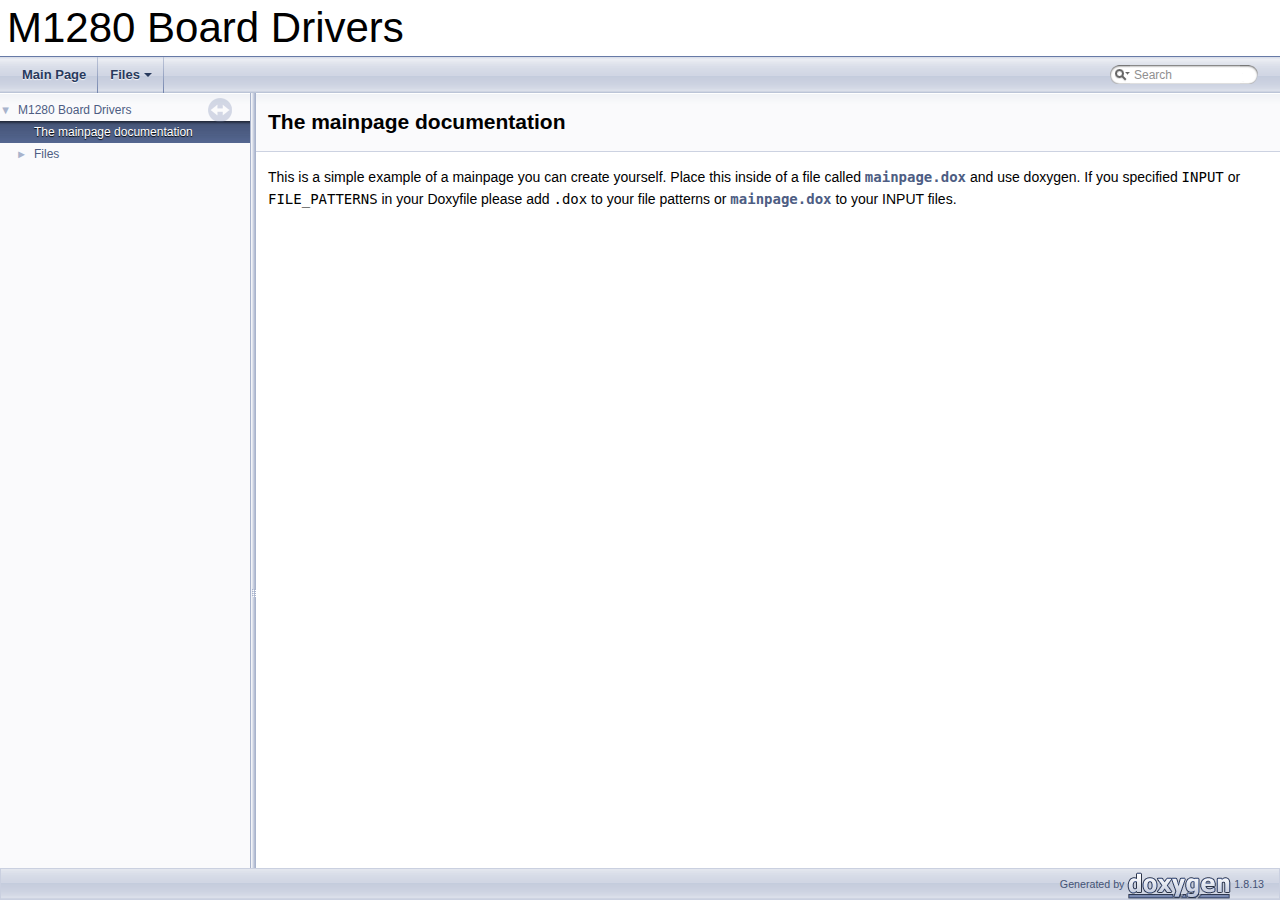
==== commit b1acf02a: "Main page added" ====
--- a/html/index.html
+++ b/html/index.html
@@ -5,10 +5,17 @@
 <meta http-equiv="X-UA-Compatible" content="IE=9"/>
 <meta name="generator" content="Doxygen 1.8.13"/>
 <meta name="viewport" content="width=device-width, initial-scale=1"/>
-<title>M1280 Board Drivers: Main Page</title>
+<title>M1280 Board Drivers: The mainpage documentation</title>
 <link href="tabs.css" rel="stylesheet" type="text/css"/>
 <script type="text/javascript" src="jquery.js"></script>
 <script type="text/javascript" src="dynsections.js"></script>
+<link href="navtree.css" rel="stylesheet" type="text/css"/>
+<script type="text/javascript" src="resize.js"></script>
+<script type="text/javascript" src="navtreedata.js"></script>
+<script type="text/javascript" src="navtree.js"></script>
+<script type="text/javascript">
+  $(document).ready(initResizable);
+</script>
 <link href="search/search.css" rel="stylesheet" type="text/css"/>
 <script type="text/javascript" src="search/searchdata.js"></script>
 <script type="text/javascript" src="search/search.js"></script>
@@ -43,6 +50,20 @@
 </script>
 <div id="main-nav"></div>
 </div><!-- top -->
+<div id="side-nav" class="ui-resizable side-nav-resizable">
+  <div id="nav-tree">
+    <div id="nav-tree-contents">
+      <div id="nav-sync" class="sync"></div>
+    </div>
+  </div>
+  <div id="splitbar" style="-moz-user-select:none;" 
+       class="ui-resizable-handle">
+  </div>
+</div>
+<script type="text/javascript">
+$(document).ready(function(){initNavTree('index.html','');});
+</script>
+<div id="doc-content">
 <!-- window showing the filter options -->
 <div id="MSearchSelectWindow"
      onmouseover="return searchBox.OnSearchSelectShow()"
@@ -59,15 +80,19 @@
 
 <div class="header">
   <div class="headertitle">
-<div class="title">M1280 Board Drivers Documentation</div>  </div>
+<div class="title">The mainpage documentation </div>  </div>
 </div><!--header-->
 <div class="contents">
-</div><!-- contents -->
+<div class="textblock"><p>This is a simple example of a mainpage you can create yourself. Place this inside of a file called <code><a class="el" href="mainpage_8dox.html">mainpage.dox</a></code> and use doxygen. If you specified <code>INPUT</code> or <code>FILE_PATTERNS</code> in your Doxyfile please add <code>.dox</code> to your file patterns or <code><a class="el" href="mainpage_8dox.html">mainpage.dox</a></code> to your INPUT files. </p>
+</div></div><!-- contents -->
+</div><!-- doc-content -->
 <!-- start footer part -->
-<hr class="footer"/><address class="footer"><small>
-Generated by &#160;<a href="http://www.doxygen.org/index.html">
-<img class="footer" src="doxygen.png" alt="doxygen"/>
-</a> 1.8.13
-</small></address>
+<div id="nav-path" class="navpath"><!-- id is needed for treeview function! -->
+  <ul>
+    <li class="footer">Generated by
+    <a href="http://www.doxygen.org/index.html">
+    <img class="footer" src="doxygen.png" alt="doxygen"/></a> 1.8.13 </li>
+  </ul>
+</div>
 </body>
 </html>
--- a/html/navtree.css
+++ b/html/navtree.css
@@ -0,0 +1,146 @@
+#nav-tree .children_ul {
+  margin:0;
+  padding:4px;
+}
+
+#nav-tree ul {
+  list-style:none outside none;
+  margin:0px;
+  padding:0px;
+}
+
+#nav-tree li {
+  white-space:nowrap;
+  margin:0px;
+  padding:0px;
+}
+
+#nav-tree .plus {
+  margin:0px;
+}
+
+#nav-tree .selected {
+  background-image: url('tab_a.png');
+  background-repeat:repeat-x;
+  color: #fff;
+  text-shadow: 0px 1px 1px rgba(0, 0, 0, 1.0);
+}
+
+#nav-tree img {
+  margin:0px;
+  padding:0px;
+  border:0px;
+  vertical-align: middle;
+}
+
+#nav-tree a {
+  text-decoration:none;
+  padding:0px;
+  margin:0px;
+  outline:none;
+}
+
+#nav-tree .label {
+  margin:0px;
+  padding:0px;
+  font: 12px 'Lucida Grande',Geneva,Helvetica,Arial,sans-serif;
+}
+
+#nav-tree .label a {
+  padding:2px;
+}
+
+#nav-tree .selected a {
+  text-decoration:none;
+  color:#fff;
+}
+
+#nav-tree .children_ul {
+  margin:0px;
+  padding:0px;
+}
+
+#nav-tree .item {
+  margin:0px;
+  padding:0px;
+}
+
+#nav-tree {
+  padding: 0px 0px;
+  background-color: #FAFAFF; 
+  font-size:14px;
+  overflow:auto;
+}
+
+#doc-content {
+  overflow:auto;
+  display:block;
+  padding:0px;
+  margin:0px;
+  -webkit-overflow-scrolling : touch; /* iOS 5+ */
+}
+
+#side-nav {
+  padding:0 6px 0 0;
+  margin: 0px;
+  display:block;
+  position: absolute;
+  left: 0px;
+  width: 250px;
+}
+
+.ui-resizable .ui-resizable-handle {
+  display:block;
+}
+
+.ui-resizable-e {
+  background-image:url("splitbar.png");
+  background-size:100%;
+  background-repeat:no-repeat;
+  background-attachment: scroll;
+  cursor:ew-resize;
+  height:100%;
+  right:0;
+  top:0;
+  width:6px;
+}
+
+.ui-resizable-handle {
+  display:none;
+  font-size:0.1px;
+  position:absolute;
+  z-index:1;
+}
+
+#nav-tree-contents {
+  margin: 6px 0px 0px 0px;
+}
+
+#nav-tree {
+  background-image:url('nav_h.png');
+  background-repeat:repeat-x;
+  background-color: #FAFAFC;
+  -webkit-overflow-scrolling : touch; /* iOS 5+ */
+}
+
+#nav-sync {
+  position:absolute;
+  top:5px;
+  right:24px;
+  z-index:0;
+}
+
+#nav-sync img {
+  opacity:0.3;
+}
+
+#nav-sync img:hover {
+  opacity:0.9;
+}
+
+@media print
+{
+  #nav-tree { display: none; }
+  div.ui-resizable-handle { display: none; position: relative; }
+}
+
